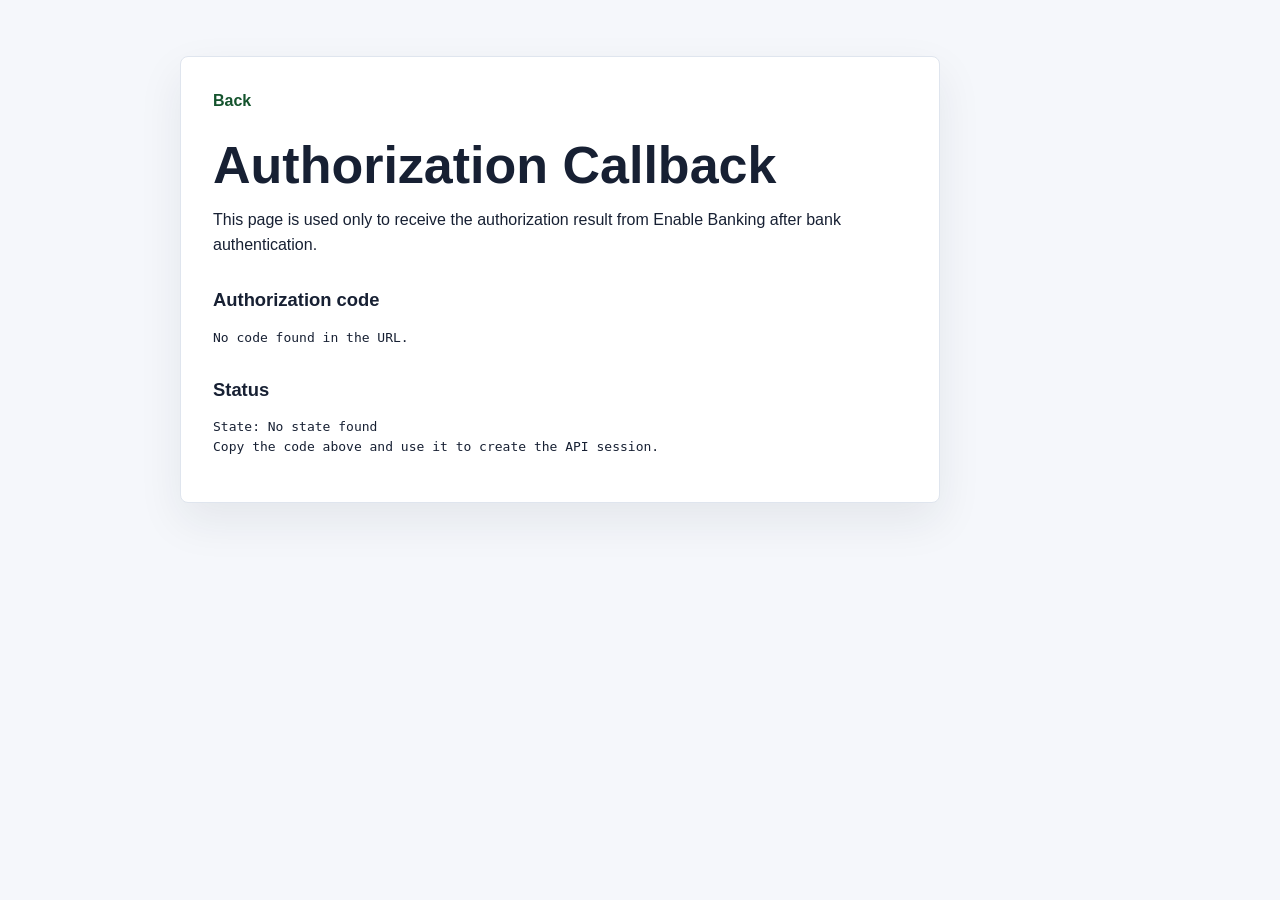
==== callback.html @ 0d8860a2 "Add authorization callback page" ====
<!doctype html>
<html lang="en">
  <head>
    <meta charset="utf-8">
    <meta name="viewport" content="width=device-width, initial-scale=1">
    <title>Authorization Callback | Condominio Jorge Peixinho 314</title>
    <link rel="stylesheet" href="styles.css">
  </head>
  <body>
    <main class="page">
      <article class="panel document">
        <a class="back" href="index.html">Back</a>
        <h1>Authorization Callback</h1>
        <p>
          This page is used only to receive the authorization result from Enable
          Banking after bank authentication.
        </p>

        <h2>Authorization code</h2>
        <pre id="codeBox">Reading URL...</pre>

        <h2>Status</h2>
        <pre id="statusBox">Reading URL...</pre>
      </article>
    </main>
    <script>
      const params = new URLSearchParams(window.location.search);
      const code = params.get("code");
      const state = params.get("state");
      const error = params.get("error");
      const errorDescription = params.get("error_description");

      document.getElementById("codeBox").textContent = code || "No code found in the URL.";
      document.getElementById("statusBox").textContent = error
        ? `Error: ${error}\n${errorDescription || ""}`
        : `State: ${state || "No state found"}\nCopy the code above and use it to create the API session.`;
    </script>
  </body>
</html>
---- styles.css ----
:root {
  color-scheme: light;
  --bg: #f5f7fb;
  --panel: #ffffff;
  --text: #172033;
  --muted: #5b667a;
  --line: #dfe5ee;
  --accent: #14532d;
  --accent-dark: #0f3d23;
}

* {
  box-sizing: border-box;
}

body {
  margin: 0;
  min-height: 100vh;
  font-family: Arial, Helvetica, sans-serif;
  background: var(--bg);
  color: var(--text);
  line-height: 1.55;
}

a {
  color: var(--accent);
}

.page {
  width: min(920px, calc(100% - 32px));
  margin: 0 auto;
  padding: 56px 0;
}

.panel {
  background: var(--panel);
  border: 1px solid var(--line);
  border-radius: 8px;
  padding: 32px;
  box-shadow: 0 18px 45px rgba(23, 32, 51, 0.08);
}

.eyebrow,
.updated {
  margin: 0 0 12px;
  color: var(--muted);
  font-size: 0.95rem;
}

h1 {
  margin: 0 0 16px;
  font-size: clamp(2rem, 5vw, 3.25rem);
  line-height: 1.05;
  letter-spacing: 0;
}

h2 {
  margin: 28px 0 8px;
  font-size: 1.15rem;
}

p {
  margin: 0 0 16px;
}

.links {
  display: flex;
  flex-wrap: wrap;
  gap: 12px;
  margin-top: 28px;
}

.links a {
  display: inline-flex;
  align-items: center;
  min-height: 42px;
  padding: 10px 14px;
  border-radius: 6px;
  background: var(--accent);
  color: #ffffff;
  text-decoration: none;
  font-weight: 700;
}

.links a:hover {
  background: var(--accent-dark);
}

.document {
  max-width: 760px;
}

.back {
  display: inline-block;
  margin-bottom: 24px;
  font-weight: 700;
  text-decoration: none;
}

@media (max-width: 560px) {
  .page {
    width: min(100% - 20px, 920px);
    padding: 20px 0;
  }

  .panel {
    padding: 22px;
  }
}
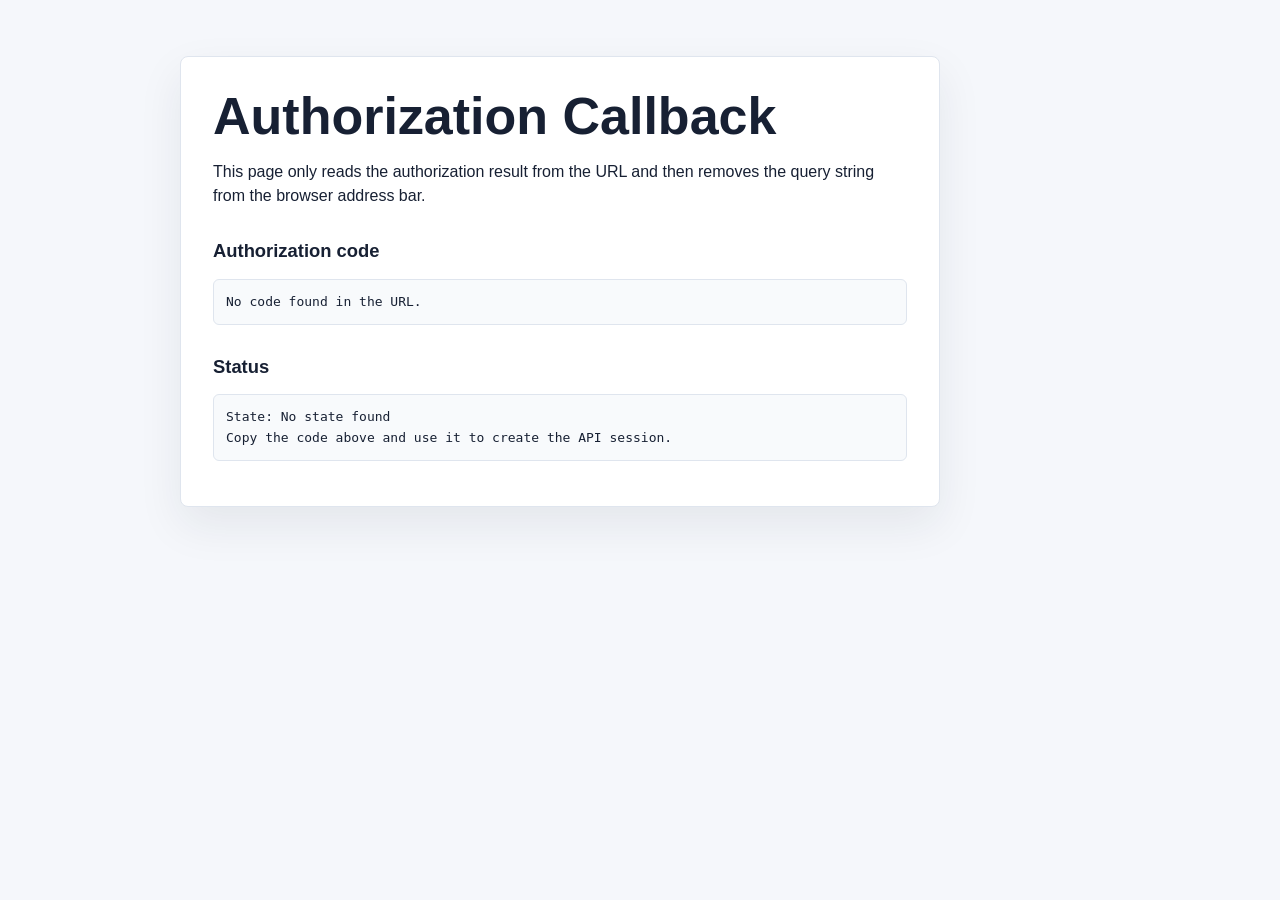
==== commit d6ce2edb: "Harden authorization callback page" ====
--- a/callback.html
+++ b/callback.html
@@ -3,17 +3,67 @@
   <head>
     <meta charset="utf-8">
     <meta name="viewport" content="width=device-width, initial-scale=1">
+    <meta name="robots" content="noindex,nofollow">
+    <meta name="referrer" content="no-referrer">
     <title>Authorization Callback | Condominio Jorge Peixinho 314</title>
-    <link rel="stylesheet" href="styles.css">
+    <style>
+      * { box-sizing: border-box; }
+      body {
+        margin: 0;
+        min-height: 100vh;
+        font-family: Arial, Helvetica, sans-serif;
+        color: #172033;
+        background: #f5f7fb;
+        line-height: 1.55;
+      }
+      main {
+        width: min(920px, calc(100% - 32px));
+        margin: 0 auto;
+        padding: 56px 0;
+      }
+      article {
+        max-width: 760px;
+        padding: 32px;
+        border: 1px solid #dfe5ee;
+        border-radius: 8px;
+        background: #fff;
+        box-shadow: 0 18px 45px rgba(23, 32, 51, 0.08);
+      }
+      h1 {
+        margin: 0 0 16px;
+        font-size: clamp(2rem, 5vw, 3.25rem);
+        line-height: 1.05;
+        letter-spacing: 0;
+      }
+      h2 {
+        margin: 28px 0 8px;
+        font-size: 1.15rem;
+      }
+      p { margin: 0 0 16px; }
+      pre {
+        overflow-wrap: anywhere;
+        white-space: pre-wrap;
+        padding: 12px;
+        border: 1px solid #dfe5ee;
+        border-radius: 6px;
+        background: #f8fafc;
+      }
+      @media (max-width: 560px) {
+        main {
+          width: min(100% - 20px, 920px);
+          padding: 20px 0;
+        }
+        article { padding: 22px; }
+      }
+    </style>
   </head>
   <body>
-    <main class="page">
-      <article class="panel document">
-        <a class="back" href="index.html">Back</a>
+    <main>
+      <article>
         <h1>Authorization Callback</h1>
         <p>
-          This page is used only to receive the authorization result from Enable
-          Banking after bank authentication.
+          This page only reads the authorization result from the URL and then
+          removes the query string from the browser address bar.
         </p>
 
         <h2>Authorization code</h2>
@@ -30,6 +80,10 @@
       const error = params.get("error");
       const errorDescription = params.get("error_description");
 
+      if (window.location.search) {
+        window.history.replaceState({}, document.title, window.location.pathname);
+      }
+
       document.getElementById("codeBox").textContent = code || "No code found in the URL.";
       document.getElementById("statusBox").textContent = error
         ? `Error: ${error}\n${errorDescription || ""}`
